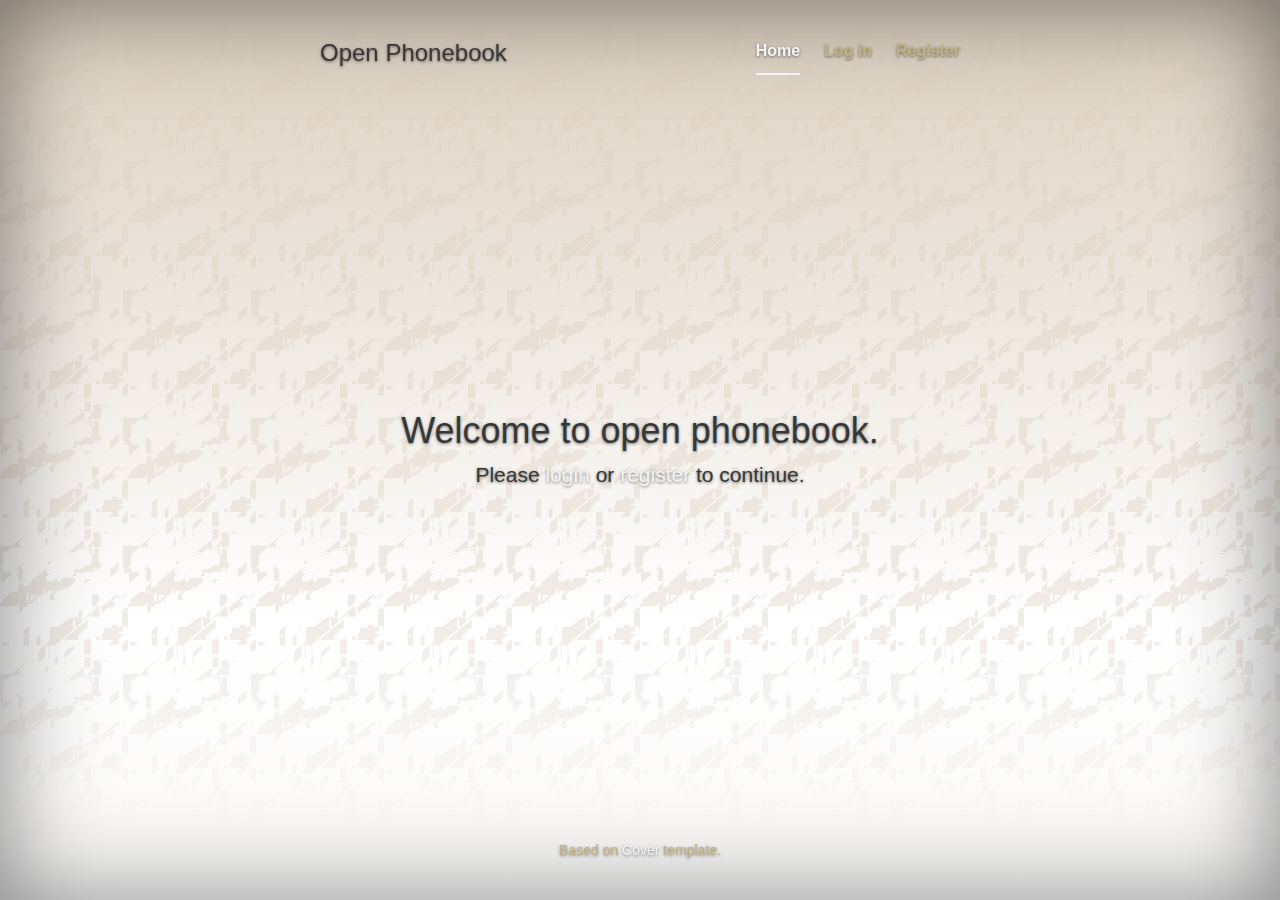
==== index.html @ 6539e467 "Project init." ====
<!DOCTYPE html>
<html lang="en">
  <head>
    <meta charset="utf-8">
    <meta http-equiv="X-UA-Compatible" content="IE=edge">
    <meta name="viewport" content="width=device-width, initial-scale=1">
    <!-- The above 3 meta tags *must* come first in the head; any other head content must come *after* these tags -->
    <meta name="description" content="Simple phonebook.">
    <meta name="author" content="AonoZan">
    <link rel="icon" href="assets/favicon.ico">

    <title>Open Phonebook by AonoZan</title>

    <!-- Bootstrap core CSS -->
    <link href="css/bootstrap.min.css" rel="stylesheet">

    <!-- IE10 viewport hack for Surface/desktop Windows 8 bug -->
    <link href="assets/css/ie10-viewport-bug-workaround.css" rel="stylesheet">

    <!-- Custom styles for this template -->
    <link href="cover.css" rel="stylesheet">
</head>
  <body>
    <div class="site-wrapper">
      <div class="site-wrapper-inner">
        <div class="cover-container">
          <div class="masthead clearfix">
            <div class="inner">
              <h3 class="masthead-brand">Open Phonebook</h3>
              <nav>
                <ul class="nav masthead-nav">
                  <li class="active"><a href="index.html">Home</a></li>
                  <li><a href="login.html">Log in</a></li>
                  <li><a href="register.html">Register</a></li>
                </ul>
              </nav>
            </div>
          </div>
          <div class="inner cover">
            <h1 class="cover-heading">Welcome to open phonebook.</h1>
            <p class="lead">Please <a href="login.html">login</a> or <a href="register.html">register</a> to continue.</p>
          </div>
          <div class="mastfoot">
            <div class="inner">
              <p>Based on <a href="http://getbootstrap.com/examples/cover/">Cover</a> template.</p>
            </div>
          </div>
        </div>
      </div>
    </div>

    <!-- Bootstrap core JavaScript
    ================================================== -->
    <!-- Placed at the end of the document so the pages load faster -->
    <!--script src="https://ajax.googleapis.com/ajax/libs/jquery/1.12.4/jquery.min.js"></script-->
    <script src="js/jquery.min.js"></script>
    <script>window.jQuery || document.write('<script src="../../assets/js/vendor/jquery.min.js"><\/script>')</script>
    <script src="js/bootstrap.min.js"></script>
    <!-- IE10 viewport hack for Surface/desktop Windows 8 bug -->
    <script src="assets/js/ie10-viewport-bug-workaround.js"></script>
  </body>
</html>
---- assets/css/ie10-viewport-bug-workaround.css ----
/*!
 * IE10 viewport hack for Surface/desktop Windows 8 bug
 * Copyright 2014-2015 Twitter, Inc.
 * Licensed under MIT (https://github.com/twbs/bootstrap/blob/master/LICENSE)
 */

/*
 * See the Getting Started docs for more information:
 * http://getbootstrap.com/getting-started/#support-ie10-width
 */
@-ms-viewport     { width: device-width; }
@-o-viewport      { width: device-width; }
@viewport         { width: device-width; }
---- cover.css ----
/*
 * Colors
 */

 test {
   color: #c0b283;
   color: #dcd0c0;
   color: #f4f4f4;
   color: #373737;


 }

/*
 * Globals
 */

/* Links */
a,
a:focus,
a:hover {
  color: #f4f4f4;
}

/* Custom default button */
.btn-default,
.btn-default:hover,
.btn-default:focus {
  color: #373737;
  text-shadow: none; /* Prevent inheritance from `body` */
  background-color: #f4f4f4;
  border: 1px solid #f4f4f4;
}


/*
 * Base structure
 */

html,
body {
  height: 100%;
  background-image: url("graphics/background.svg"); /* For Safari 5.1 to 6.0 */
}
body {
  color: #373737;
  background: -moz-linear-gradient(top,  rgba(220,208,192,1) 0%, rgba(244,240,235,0.01) 69%, rgba(252,251,250,1) 92%, rgba(255,255,255,1) 100%);
background: -webkit-linear-gradient(top,  rgba(220,208,192,1) 0%,rgba(244,240,235,0.01) 69%,rgba(252,251,250,1) 92%,rgba(255,255,255,1) 100%);
background: linear-gradient(to bottom,  rgba(220,208,192,1) 0%,rgba(244,240,235,0.01) 69%,rgba(252,251,250,1) 92%,rgba(255,255,255,1) 100%);
filter: progid:DXImageTransform.Microsoft.gradient( startColorstr='#dcd0c0', endColorstr='#f4f4f4',GradientType=0 );


  filter: progid:DXImageTransform.Microsoft.gradient( startColorstr='#373737', endColorstr='#f4f4f4',GradientType=0 );
text-align: center;
  text-shadow: 0 1px 3px rgba(0,0,0,.5);
}

/* Extra markup and styles for table-esque vertical and horizontal centering */
.site-wrapper {
  display: table;
  width: 100%;
  height: 100%; /* For at least Firefox */
  min-height: 100%;
  -webkit-box-shadow: inset 0 0 100px rgba(0,0,0,.5);
          box-shadow: inset 0 0 100px rgba(0,0,0,.5);
}
.site-wrapper-inner {
  display: table-cell;
  vertical-align: top;
}
.cover-container {
  margin-right: auto;
  margin-left: auto;
}

/* Padding for spacing */
.inner {
  padding: 30px;
}


/*
 * Header
 */
.masthead-brand {
  margin-top: 10px;
  margin-bottom: 10px;
}

.masthead-nav > li {
  display: inline-block;
}
.masthead-nav > li + li {
  margin-left: 20px;
}
.masthead-nav > li > a {
  padding-right: 0;
  padding-left: 0;
  font-size: 16px;
  font-weight: bold;
  color: #c0b283; /* IE8 proofing */
  border-bottom: 2px solid transparent;
}
.masthead-nav > li > a:hover,
.masthead-nav > li > a:focus {
  background-color: transparent;
  border-bottom-color: #a9a9a9;
  border-bottom-color: rgba(255,255,255,.25);
}
.masthead-nav > .active > a,
.masthead-nav > .active > a:hover,
.masthead-nav > .active > a:focus {
  color: #f4f4f4;
  border-bottom-color: #f4f4f4;
}

@media (min-width: 768px) {
  .masthead-brand {
    float: left;
  }
  .masthead-nav {
    float: right;
  }
}


/*
 * Cover
 */

.cover {
  padding: 0 20px;
}
.cover .btn-lg {
  padding: 10px 20px;
  font-weight: bold;
}


/*
 * Footer
 */

.mastfoot {
  color: #999; /* IE8 proofing */
  color: #c0b283;
}


/*
 * Affix and center
 */

@media (min-width: 768px) {
  /* Pull out the header and footer */
  .masthead {
    position: fixed;
    top: 0;
  }
  .mastfoot {
    position: fixed;
    bottom: 0;
  }
  /* Start the vertical centering */
  .site-wrapper-inner {
    vertical-align: middle;
  }
  /* Handle the widths */
  .masthead,
  .mastfoot,
  .cover-container {
    width: 100%; /* Must be percentage or pixels for horizontal alignment */
  }
}

@media (min-width: 992px) {
  .masthead,
  .mastfoot,
  .cover-container {
    width: 700px;
  }
}
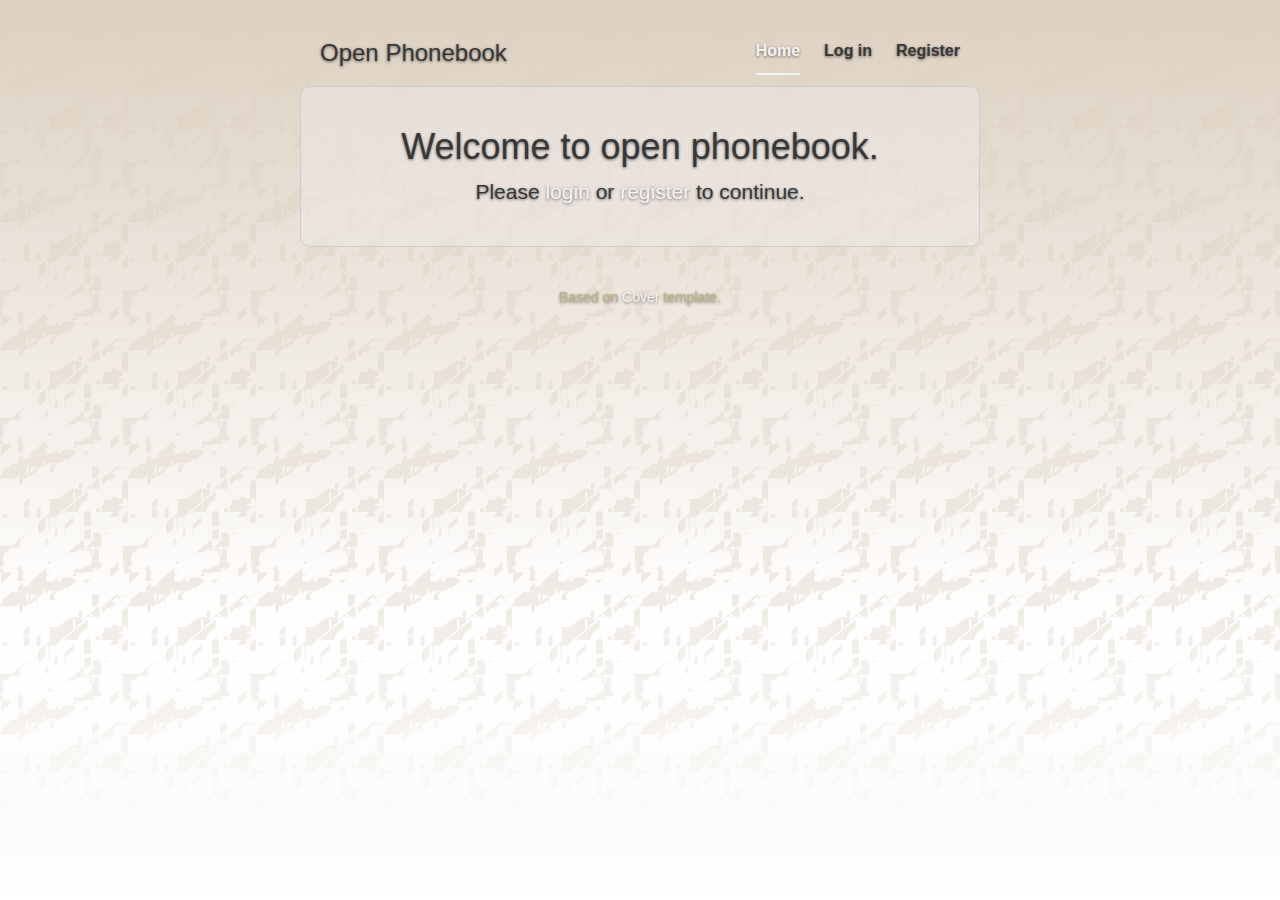
==== commit ef7d3845: "Added headings and fixed header showing wrong when fixed." ====
--- a/index.html
+++ b/index.html
@@ -1,7 +1,7 @@
-
 <!DOCTYPE html>
 <html lang="en">
-  <head>
+
+<head>
     <meta charset="utf-8">
     <meta http-equiv="X-UA-Compatible" content="IE=edge">
     <meta name="viewport" content="width=device-width, initial-scale=1">
@@ -21,33 +21,34 @@
     <!-- Custom styles for this template -->
     <link href="cover.css" rel="stylesheet">
 </head>
-  <body>
+<body>
     <div class="site-wrapper">
-      <div class="site-wrapper-inner">
-        <div class="cover-container">
-          <div class="masthead clearfix">
-            <div class="inner">
-              <h3 class="masthead-brand">Open Phonebook</h3>
-              <nav>
-                <ul class="nav masthead-nav">
-                  <li class="active"><a href="index.html">Home</a></li>
-                  <li><a href="login.html">Log in</a></li>
-                  <li><a href="register.html">Register</a></li>
-                </ul>
-              </nav>
+        <div class="site-wrapper-inner">
+            <div class="cover-container">
+                <div class="masthead clearfix">
+                    <div class="inner">
+                        <h3 class="masthead-brand">Open Phonebook</h3>
+                        <nav>
+                            <ul class="nav masthead-nav">
+                                <li class="active"><a href="index.html">Home</a></li>
+                                <li><a href="login.html">Log in</a></li>
+                                <li><a href="register.html">Register</a></li>
+                            </ul>
+                        </nav>
+                    </div>
+                </div>
+
+                <div class="inner cover">
+                    <h1 class="cover-heading">Welcome to open phonebook.</h1>
+                    <p class="lead">Please <a href="login.html">login</a> or <a href="register.html">register</a> to continue.</p>
+                </div>
+                <div class="mastfoot">
+                    <div class="inner">
+                        <p>Based on <a href="http://getbootstrap.com/examples/cover/">Cover</a> template.</p>
+                    </div>
+                </div>
             </div>
-          </div>
-          <div class="inner cover">
-            <h1 class="cover-heading">Welcome to open phonebook.</h1>
-            <p class="lead">Please <a href="login.html">login</a> or <a href="register.html">register</a> to continue.</p>
-          </div>
-          <div class="mastfoot">
-            <div class="inner">
-              <p>Based on <a href="http://getbootstrap.com/examples/cover/">Cover</a> template.</p>
-            </div>
-          </div>
         </div>
-      </div>
     </div>
 
     <!-- Bootstrap core JavaScript
@@ -55,10 +56,13 @@
     <!-- Placed at the end of the document so the pages load faster -->
     <!--script src="https://ajax.googleapis.com/ajax/libs/jquery/1.12.4/jquery.min.js"></script-->
     <script src="js/jquery.min.js"></script>
-    <script>window.jQuery || document.write('<script src="../../assets/js/vendor/jquery.min.js"><\/script>')</script>
+    <script>
+        window.jQuery || document.write('<script src="../../assets/js/vendor/jquery.min.js"><\/script>')
+
+    </script>
     <script src="js/bootstrap.min.js"></script>
     <!-- IE10 viewport hack for Surface/desktop Windows 8 bug -->
     <script src="assets/js/ie10-viewport-bug-workaround.js"></script>
-  </body>
+</body>
+
 </html>
-
--- a/cover.css
+++ b/cover.css
@@ -2,125 +2,162 @@
  * Colors
  */
 
- test {
-   color: #c0b283;
-   color: #dcd0c0;
-   color: #f4f4f4;
-   color: #373737;
-
-
- }
+test {
+    color: #c0b283;
+    color: #dcd0c0;
+    color: #f4f4f4;
+    color: #373737;
+}
+
 
 /*
  * Globals
  */
 
+
 /* Links */
+
 a,
 a:focus,
 a:hover {
-  color: #f4f4f4;
-}
+    color: #f4f4f4;
+}
+
 
 /* Custom default button */
+
 .btn-default,
 .btn-default:hover,
 .btn-default:focus {
-  color: #373737;
-  text-shadow: none; /* Prevent inheritance from `body` */
-  background-color: #f4f4f4;
-  border: 1px solid #f4f4f4;
+    color: #373737;
+    text-shadow: none;
+    /* Prevent inheritance from `body` */
+    background-color: #eee;
+    border: 1px solid #ccc;
+    font-family: "Helvetica Neue", Helvetica, Arial, sans-serif;
+    padding: 6px 12px;
+    font-size: 14px;
+    font-weight: 400;
+    line-height: 1;
+    color: #555;
+    text-shadow: 0 1px 3px rgba(0, 0, 0, .5);
+}
+
+
+/* Custom avatar image */
+
+.avatar {
+    border: 1px solid #ccc;
 }
 
 
 /*
  * Base structure
  */
+
+html {
+    background-image: url("graphics/background.svg");
+    /* For Safari 5.1 to 6.0 */
+    background-attachment: fixed;
+}
 
 html,
 body {
-  height: 100%;
-  background-image: url("graphics/background.svg"); /* For Safari 5.1 to 6.0 */
-}
+    height: 100%;
+}
+
 body {
-  color: #373737;
-  background: -moz-linear-gradient(top,  rgba(220,208,192,1) 0%, rgba(244,240,235,0.01) 69%, rgba(252,251,250,1) 92%, rgba(255,255,255,1) 100%);
-background: -webkit-linear-gradient(top,  rgba(220,208,192,1) 0%,rgba(244,240,235,0.01) 69%,rgba(252,251,250,1) 92%,rgba(255,255,255,1) 100%);
-background: linear-gradient(to bottom,  rgba(220,208,192,1) 0%,rgba(244,240,235,0.01) 69%,rgba(252,251,250,1) 92%,rgba(255,255,255,1) 100%);
-filter: progid:DXImageTransform.Microsoft.gradient( startColorstr='#dcd0c0', endColorstr='#f4f4f4',GradientType=0 );
-
-
-  filter: progid:DXImageTransform.Microsoft.gradient( startColorstr='#373737', endColorstr='#f4f4f4',GradientType=0 );
-text-align: center;
-  text-shadow: 0 1px 3px rgba(0,0,0,.5);
-}
+    color: #373737;
+    text-align: center;
+    text-shadow: 0 1px 3px rgba(0, 0, 0, .5);
+    background-color: rgba(0, 0, 0, .0);
+}
+
 
 /* Extra markup and styles for table-esque vertical and horizontal centering */
+
 .site-wrapper {
-  display: table;
-  width: 100%;
-  height: 100%; /* For at least Firefox */
-  min-height: 100%;
-  -webkit-box-shadow: inset 0 0 100px rgba(0,0,0,.5);
-          box-shadow: inset 0 0 100px rgba(0,0,0,.5);
-}
+    display: table;
+    width: 100%;
+    height: 100%;
+    /* For at least Firefox */
+    min-height: 100%;
+    /*-webkit-box-shadow: inset 0 0 100px rgba(0,0,0,.5);
+          box-shadow: inset 0 0 100px rgba(0,0,0,.5);*/
+    background: -webkit-linear-gradient(rgba(220, 208, 192, 1) 0%, rgba(244, 240, 235, 0.01) 69%, rgba(252, 251, 250, 1) 92%, rgba(255, 255, 255, 1) 100%);
+    background: -moz-linear-gradient(rgba(220, 208, 192, 1) 0%, rgba(244, 240, 235, 0.01) 69%, rgba(252, 251, 250, 1) 92%, rgba(255, 255, 255, 1) 100%);
+    background: -o-linear-gradient(rgba(220, 208, 192, 1) 0%, rgba(244, 240, 235, 0.01) 69%, rgba(252, 251, 250, 1) 92%, rgba(255, 255, 255, 1) 100%);
+    background: linear-gradient(rgba(220, 208, 192, 1) 0%, rgba(244, 240, 235, 0.01) 69%, rgba(252, 251, 250, 1) 92%, rgba(255, 255, 255, 1) 100%);
+    background-attachment: fixed;
+    filter: progid:DXImageTransform.Microsoft.gradient( startColorstr='#dcd0c0', endColorstr='#f4f4f4', GradientType=0);
+}
+
 .site-wrapper-inner {
-  display: table-cell;
-  vertical-align: top;
-}
+    display: table-cell;
+    vertical-align: top;
+}
+
 .cover-container {
-  margin-right: auto;
-  margin-left: auto;
-}
+    margin-right: auto;
+    margin-left: auto;
+}
+
 
 /* Padding for spacing */
+
 .inner {
-  padding: 30px;
+    padding: 30px;
 }
 
 
 /*
  * Header
  */
+
 .masthead-brand {
-  margin-top: 10px;
-  margin-bottom: 10px;
-}
-
-.masthead-nav > li {
-  display: inline-block;
-}
-.masthead-nav > li + li {
-  margin-left: 20px;
-}
-.masthead-nav > li > a {
-  padding-right: 0;
-  padding-left: 0;
-  font-size: 16px;
-  font-weight: bold;
-  color: #c0b283; /* IE8 proofing */
-  border-bottom: 2px solid transparent;
-}
-.masthead-nav > li > a:hover,
-.masthead-nav > li > a:focus {
-  background-color: transparent;
-  border-bottom-color: #a9a9a9;
-  border-bottom-color: rgba(255,255,255,.25);
-}
-.masthead-nav > .active > a,
-.masthead-nav > .active > a:hover,
-.masthead-nav > .active > a:focus {
-  color: #f4f4f4;
-  border-bottom-color: #f4f4f4;
+    margin-top: 10px;
+    margin-bottom: 10px;
+}
+
+.masthead-nav>li {
+    display: inline-block;
+}
+
+.masthead-nav>li+li {
+    margin-left: 20px;
+}
+
+.masthead-nav>li>a {
+    padding-right: 0;
+    padding-left: 0;
+    font-size: 16px;
+    font-weight: bold;
+    color: #373737;
+    /* IE8 proofing */
+    border-bottom: 2px solid transparent;
+}
+
+.masthead-nav>li>a:hover,
+.masthead-nav>li>a:focus {
+    background-color: transparent;
+    border-bottom-color: #999;
+    border-bottom-color: rgba(255, 255, 255, .25);
+}
+
+.masthead-nav>.active>a,
+.masthead-nav>.active>a:hover,
+.masthead-nav>.active>a:focus {
+    color: #f4f4f4;
+    border-bottom-color: #f4f4f4;
 }
 
 @media (min-width: 768px) {
-  .masthead-brand {
-    float: left;
-  }
-  .masthead-nav {
-    float: right;
-  }
+    .masthead-brand {
+        float: left;
+    }
+    .masthead-nav {
+        float: right;
+    }
 }
 
 
@@ -129,11 +166,16 @@
  */
 
 .cover {
-  padding: 0 20px;
-}
+    padding: 20px;
+    background-color: rgba( 237, 231, 231, 0.5 );
+    margin: 10px;
+    border: 1px solid #ccc;
+    border-radius: 10px;
+}
+
 .cover .btn-lg {
-  padding: 10px 20px;
-  font-weight: bold;
+    padding: 10px 20px;
+    font-weight: bold;
 }
 
 
@@ -142,8 +184,9 @@
  */
 
 .mastfoot {
-  color: #999; /* IE8 proofing */
-  color: #c0b283;
+    color: #999;
+    /* IE8 proofing */
+    color: #c0b283;
 }
 
 
@@ -152,31 +195,30 @@
  */
 
 @media (min-width: 768px) {
-  /* Pull out the header and footer */
-  .masthead {
-    position: fixed;
-    top: 0;
-  }
-  .mastfoot {
-    position: fixed;
-    bottom: 0;
-  }
-  /* Start the vertical centering */
-  .site-wrapper-inner {
-    vertical-align: middle;
-  }
-  /* Handle the widths */
-  .masthead,
-  .mastfoot,
-  .cover-container {
-    width: 100%; /* Must be percentage or pixels for horizontal alignment */
-  }
+    /* Pull out the header and footer */
+    .masthead {
+        top: 0;
+    }
+    .mastfoot {
+        bottom: 0;
+    }
+    /* Start the vertical centering */
+    .site-wrapper-inner {
+        vertical-align: top;
+    }
+    /* Handle the widths */
+    .masthead,
+    .mastfoot,
+    .cover-container {
+        width: 100%;
+        /* Must be percentage or pixels for horizontal alignment */
+    }
 }
 
 @media (min-width: 992px) {
-  .masthead,
-  .mastfoot,
-  .cover-container {
-    width: 700px;
-  }
-}
+    .masthead,
+    .mastfoot,
+    .cover-container {
+        width: 700px;
+    }
+}
